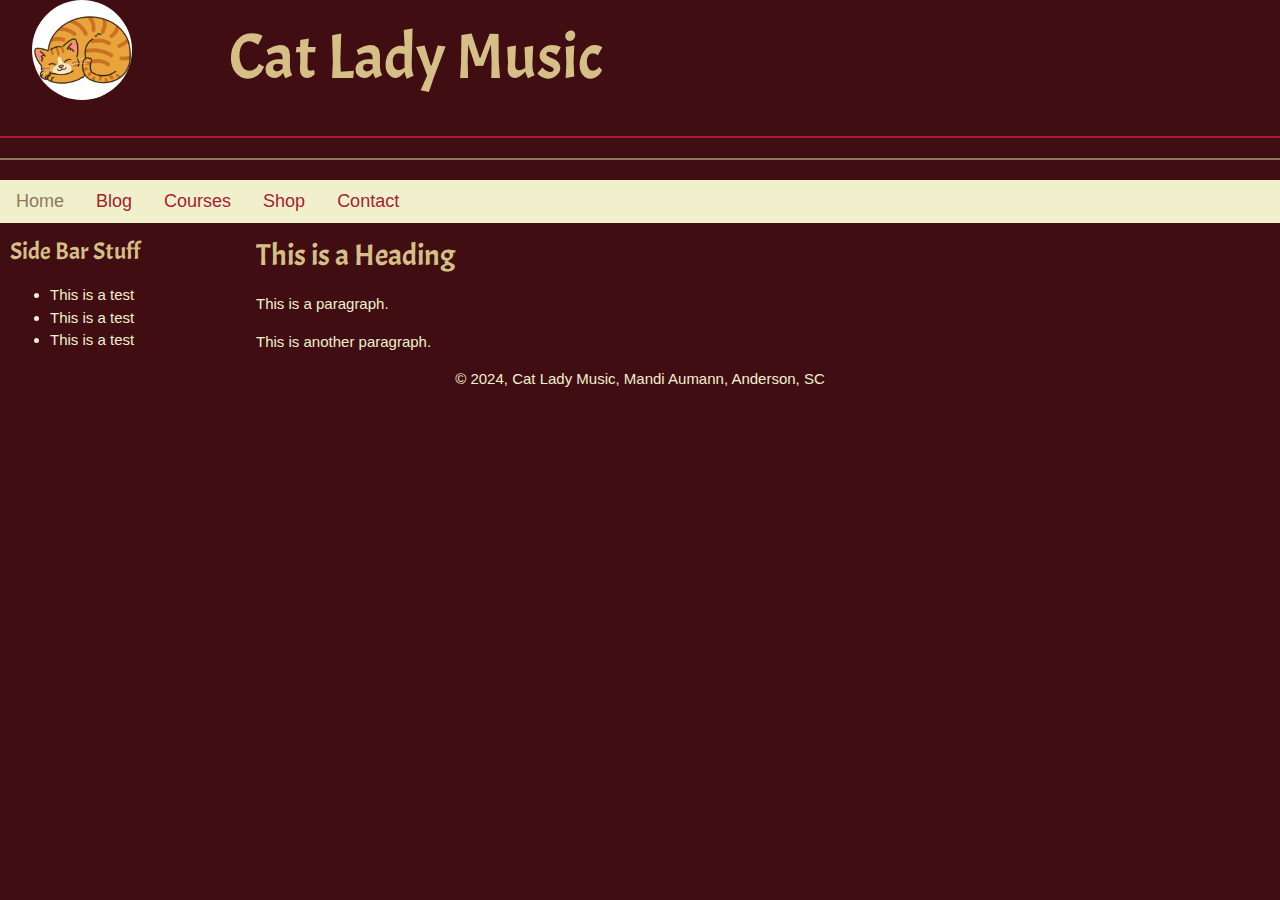
==== index.html @ 3720938f "Set up initial page layouts" ====
<!DOCTYPE html>
<html lang="en">
<meta charset="UTF-8">
<title>Cat Lady Music</title>
<meta name="viewport" content="width=device-width, initial-scale=1">
<link rel="stylesheet" href="https://www.w3schools.com/w3css/4/w3.css">
<link rel="stylesheet" href="./styles.css">
<link rel="preconnect" href="https://fonts.googleapis.com">
<link rel="preconnect" href="https://fonts.gstatic.com" crossorigin>
<link href="https://fonts.googleapis.com/css2?family=Acme&display=swap" rel="stylesheet">
<style>
</style>
<body>
  <!-- Page Header -->
   <div class="w3-container">
      <div class="w3-row-padding">
        <div class="w3-col s2"><img class="w3-circle" src="./images/orange-tabby.jpg" height="100px" width="auto" alt="orange tabby"></div>
        <div class="w3-rest"><h1 class="w3-jumbo">Cat Lady Music</h1></div>
      </div>
   </div>
   <hr class="a">
   <hr class="b">

   <!-- Website Navigation -->
    <div class="w3-bar w3-large" style="background-color: var(--lemon-chiffon); color: var(--madder);">
      <a href="#" class="w3-bar-item w3-button" style="color: var(--chamoisee);">Home</a>
      <a href="./blog.html" class="w3-bar-item w3-button">Blog</a>
      <a href="./courses.html" class="w3-bar-item w3-button">Courses</a>
      <a href="./shop.html" class="w3-bar-item w3-button">Shop</a>
      <a href="#" class="w3-bar-item w3-button">Contact</a>
    </div>

<!-- Homepage Content -->
  <!-- Left Side Section -->
  <div class="w3-sidebar" style="width: 20%; padding-left: 10px;">
      <h3>Side Bar Stuff</h3>
      <ul>
        <li>This is a test</li>
        <li>This is a test</li>
        <li>This is a test</li>
      </ul>
    </div>
  <!-- Main Section -->
  <div style="margin-left: 20%;">
      <h2>This is a Heading</h2>
      <p>This is a paragraph.</p>
      <p>This is another paragraph.</p>
    </div>
   </div>




<script src="https://www.w3schools.com/lib/w3.js"></script>

<footer class="w3-center w3-display-bottom">
  <p>&#169; 2024, Cat Lady Music, Mandi Aumann, Anderson, SC</p>
</footer>

</body>
</html>
---- styles.css ----
.acme-regular {
    font-family: "Acme", sans-serif;
    font-weight: 400;
    font-style: normal;
  }
  
  :root {
    --black-bean: #3f0d12ff;
    --lemon-chiffon: #f1f0ccff;
    --ecru: #d5bf86ff;
    --chamoisee: #8d775fff;
    --madder: #a71d31ff;
  }

  body {
    background-color: var(--black-bean) !important;
    color: var(--lemon-chiffon) !important;
  }

  h1, h2, h3, h4, h5, h6 {
    color: var(--ecru) !important;
    font-family: "Acme", sans-serif;
  }

  hr.a {
    border: 1px solid var(--madder);
  }

  hr.b {
    border: 1px solid var(--chamoisee);
  }

  a.sidebar {
    text-decoration: none;
  }

  a.sidebar:hover {
    background-color: var(--ecru) !important;
    color: var(--black-bean) !important;
  }

  .w3-sidebar {
    background-color: var(--black-bean) !important;
  }

  /* div {
    border: 1px solid white;
  } */
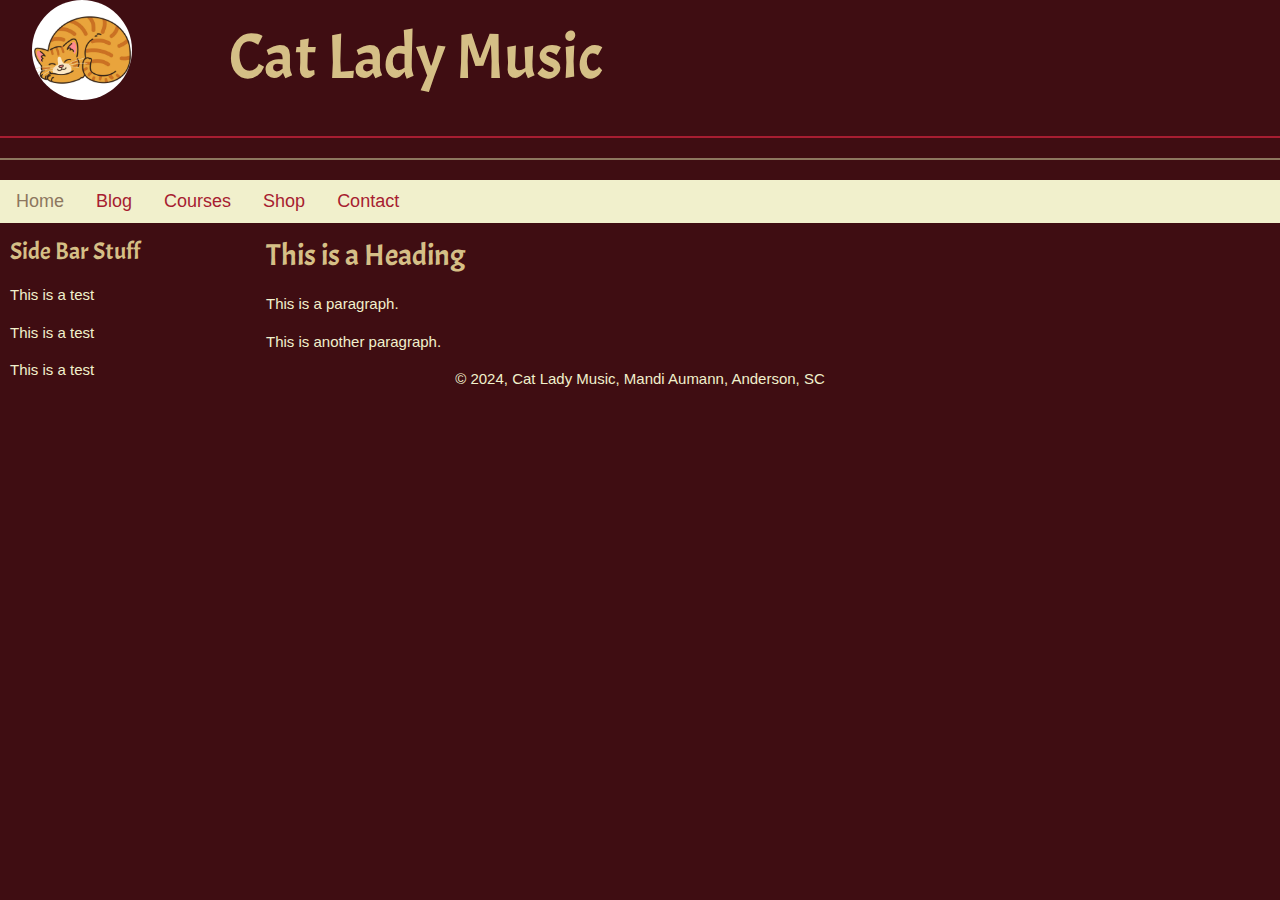
==== commit d42c846c: "Update styles" ====
--- a/index.html
+++ b/index.html
@@ -32,16 +32,14 @@
 
 <!-- Homepage Content -->
   <!-- Left Side Section -->
-  <div class="w3-sidebar" style="width: 20%; padding-left: 10px;">
+  <div class="w3-sidebar" style="width: 20%; padding-left: 10px; padding-right: 10px;">
       <h3>Side Bar Stuff</h3>
-      <ul>
-        <li>This is a test</li>
-        <li>This is a test</li>
-        <li>This is a test</li>
-      </ul>
+        <p class="w3-bar-item">This is a test</p>
+        <p class="w3-bar-item">This is a test</p>
+        <p class="w3-bar-item">This is a test</p>
     </div>
   <!-- Main Section -->
-  <div style="margin-left: 20%;">
+  <div style="margin-left: 20%; padding-left: 10px;">
       <h2>This is a Heading</h2>
       <p>This is a paragraph.</p>
       <p>This is another paragraph.</p>
--- a/styles.css
+++ b/styles.css
@@ -45,4 +45,9 @@
 
   /* div {
     border: 1px solid white;
-  } */+  } */
+
+  .shop {
+    background-color: var(--chamoisee);
+    color: var(--madder);
+  }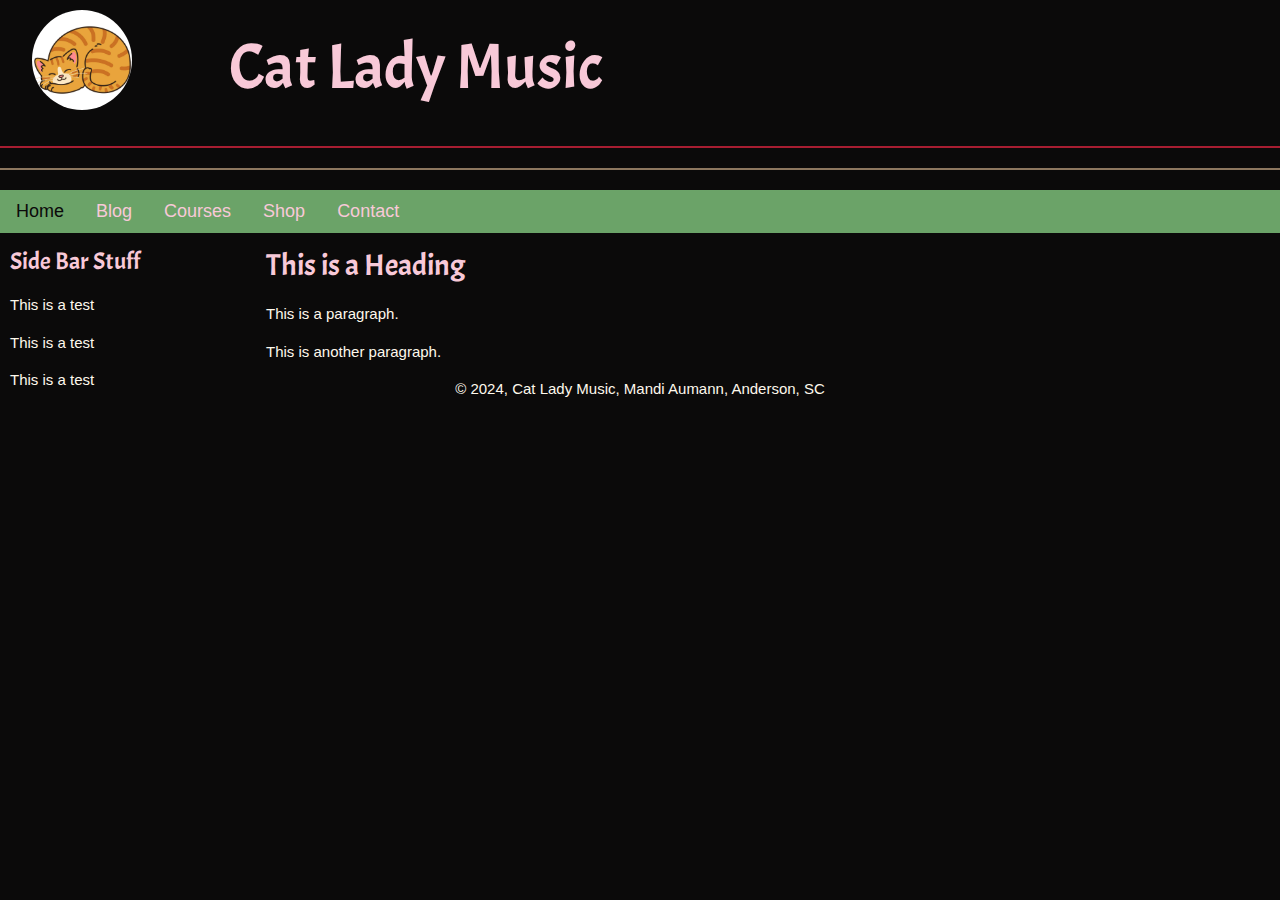
==== commit 26673f8d: "Applied palette04 to index" ====
--- a/index.html
+++ b/index.html
@@ -5,42 +5,45 @@
 <meta name="viewport" content="width=device-width, initial-scale=1">
 <link rel="stylesheet" href="https://www.w3schools.com/w3css/4/w3.css">
 <link rel="stylesheet" href="./styles.css">
+<link rel="stylesheet" href="./palette04.css" />
 <link rel="preconnect" href="https://fonts.googleapis.com">
 <link rel="preconnect" href="https://fonts.gstatic.com" crossorigin>
 <link href="https://fonts.googleapis.com/css2?family=Acme&display=swap" rel="stylesheet">
 <style>
 </style>
-<body>
+<body class="clm4-d1">
   <!-- Page Header -->
+  <div style="position: sticky; top: 0; padding-top: 10px;" class="clm4-d1">
    <div class="w3-container">
       <div class="w3-row-padding">
         <div class="w3-col s2"><img class="w3-circle" src="./images/orange-tabby.jpg" height="100px" width="auto" alt="orange tabby"></div>
-        <div class="w3-rest"><h1 class="w3-jumbo">Cat Lady Music</h1></div>
+        <div class="w3-rest"><h1 class="w3-jumbo h1-d1">Cat Lady Music</h1></div>
       </div>
    </div>
    <hr class="a">
    <hr class="b">
 
    <!-- Website Navigation -->
-    <div class="w3-bar w3-large" style="background-color: var(--lemon-chiffon); color: var(--madder);">
-      <a href="#" class="w3-bar-item w3-button" style="color: var(--chamoisee);">Home</a>
-      <a href="./blog.html" class="w3-bar-item w3-button">Blog</a>
-      <a href="./courses.html" class="w3-bar-item w3-button">Courses</a>
-      <a href="./shop.html" class="w3-bar-item w3-button">Shop</a>
-      <a href="#" class="w3-bar-item w3-button">Contact</a>
+    <div class="w3-bar w3-large clm4-accent">
+      <a href="#" class="w3-bar-item w3-button" style="color: var(--night);">Home</a>
+      <a href="./blog.html" class="w3-bar-item w3-button clm4-a-accent">Blog</a>
+      <a href="./courses.html" class="w3-bar-item w3-button clm4-a-accent">Courses</a>
+      <a href="./shop.html" class="w3-bar-item w3-button clm4-a-accent">Shop</a>
+      <a href="#" class="w3-bar-item w3-button clm4-a-accent">Contact</a>
     </div>
+  </div>
 
 <!-- Homepage Content -->
   <!-- Left Side Section -->
-  <div class="w3-sidebar" style="width: 20%; padding-left: 10px; padding-right: 10px;">
-      <h3>Side Bar Stuff</h3>
+  <div class="w3-sidebar clm4-d1" style="width: 20%; padding-left: 10px; padding-right: 10px;">
+      <h3 class="h3-d1">Side Bar Stuff</h3>
         <p class="w3-bar-item">This is a test</p>
         <p class="w3-bar-item">This is a test</p>
         <p class="w3-bar-item">This is a test</p>
     </div>
   <!-- Main Section -->
   <div style="margin-left: 20%; padding-left: 10px;">
-      <h2>This is a Heading</h2>
+      <h2 class="h2-d1">This is a Heading</h2>
       <p>This is a paragraph.</p>
       <p>This is another paragraph.</p>
     </div>
--- a/styles.css
+++ b/styles.css
@@ -3,6 +3,8 @@
     font-weight: 400;
     font-style: normal;
   }
+
+/* Cat Lady #3 - https://coolors.co/3f0d12-f1f0cc-d5bf86-8d775f-a71d31 */
   
   :root {
     --black-bean: #3f0d12ff;
@@ -12,15 +14,15 @@
     --madder: #a71d31ff;
   }
 
-  body {
+  /* body {
     background-color: var(--black-bean) !important;
     color: var(--lemon-chiffon) !important;
-  }
+  } */
 
-  h1, h2, h3, h4, h5, h6 {
-    color: var(--ecru) !important;
+  /* h1, h2, h3, h4, h5, h6 {
+    /* color: var(--ecru) !important;
     font-family: "Acme", sans-serif;
-  }
+  } */
 
   hr.a {
     border: 1px solid var(--madder);
@@ -34,20 +36,20 @@
     text-decoration: none;
   }
 
-  a.sidebar:hover {
+  /* a.sidebar:hover {
     background-color: var(--ecru) !important;
     color: var(--black-bean) !important;
-  }
+  } */
 
-  .w3-sidebar {
+  /* .w3-sidebar {
     background-color: var(--black-bean) !important;
-  }
+  } */
 
   /* div {
     border: 1px solid white;
   } */
 
-  .shop {
+  /* .shop {
     background-color: var(--chamoisee);
     color: var(--madder);
-  }+  } */
--- a/palette04.css
+++ b/palette04.css
@@ -0,0 +1,39 @@
+:root {
+    --asparagus: #6ba368ff;
+    --night: #0b0a0aff;
+    --fairy-tale: #f8c9d8ff;
+    --floral-white: #fef8ecff;
+    --umber: #7f675bff;
+}
+
+/* Horizontal Lines */
+hr.a {border: 1px solid var(--madder);}
+hr.b {border: 1px solid var(--chamoisee);}
+
+/* Links */
+.clm4-a, .clm4-a-d1 {color: #6ba368ff !important;}
+.clm4-a-d2, .clm4-a-accent {color: #f8c9d8ff !important;}
+.clm4-a.hover, .clm4-a-accent.hover, .clm4-a-d1.hover {color: #f8c9d8ff !important; background-color: #7f675bff !important;}
+.clm4-a-d2.hover {color: #f8c9d8ff !important; background-color: #6ba368ff !important;}
+
+/* Buttons */
+.clm4-button-dark {color: #f8c9d8ff !important; background-color: #7f675bff !important;}
+.clm4-button-d2 {color: #fef8ecff; background-color: #6ba368ff;}
+.clm4-button-light {color: #6ba368ff !important; background-color: #f8c9d8ff !important;}
+
+/* Light Theme */
+.clm4-light {background-color: #fef8ecff !important; color: #0b0a0aff !important;}
+.h1-light, .h2-light, .h3-light, .h4-light, .h5-light, .h6-light {color: #7f675bff !important; font-family: "Acme", sans-serif !important;}
+
+/* Dark Theme #1 */
+.clm4-d1 {background-color: #0b0a0aff !important; color: #fef8ecff !important;}
+.h1-d1, .h2-d1, .h3-d1, .h4-d1, .h5-d1, .h6-d1 {color: #f8c9d8ff !important; font-family: "Acme", sans-serif !important;}
+
+/* Dark Theme #2 */
+.clm4-d2 {background-color: #7f675bff !important; color: #fef8ecff !important;}
+.h1-d2, .h2-d2, .h3-d2, .h4-d2, .h5-d2, .h6-d2 {color: #0b0a0aff !important; font-family: "Acme", sans-serif !important;}
+
+/* Accent Theme */
+.clm4-accent {background-color: #6ba368ff !important; color: #fef8ecff !important;}
+.h1-accent, .h2-accent, .h3-accent, .h4-accent, .h5-accent, .h6-accent {color: #0b0a0aff !important; font-family: "Acme", sans-serif !important;}
+
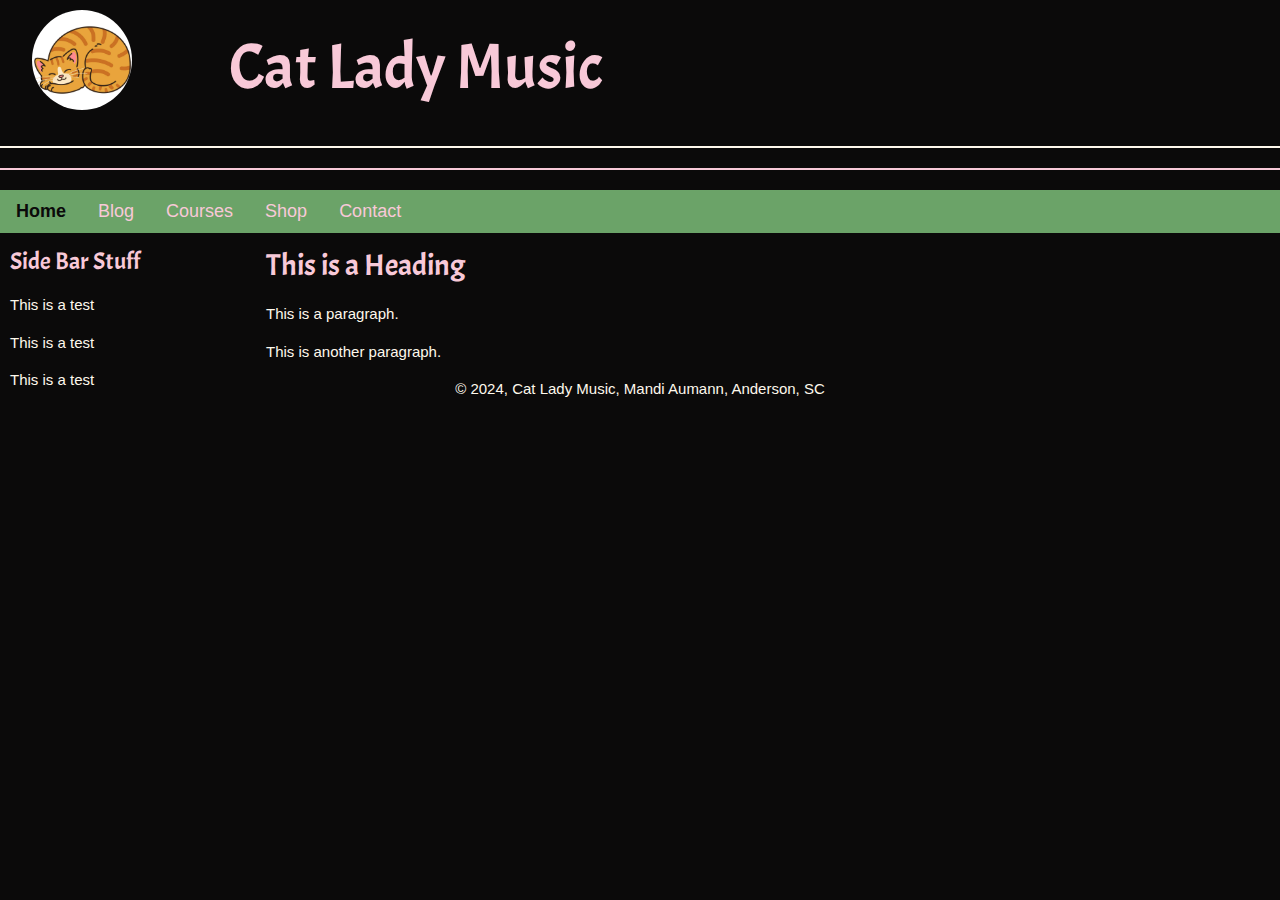
==== commit fd2b86ee: "Update navigation fonts" ====
--- a/index.html
+++ b/index.html
@@ -25,7 +25,7 @@
 
    <!-- Website Navigation -->
     <div class="w3-bar w3-large clm4-accent">
-      <a href="#" class="w3-bar-item w3-button" style="color: var(--night);">Home</a>
+      <a href="#" class="w3-bar-item w3-button" style="color: var(--night); font-weight: bold;">Home</a>
       <a href="./blog.html" class="w3-bar-item w3-button clm4-a-accent">Blog</a>
       <a href="./courses.html" class="w3-bar-item w3-button clm4-a-accent">Courses</a>
       <a href="./shop.html" class="w3-bar-item w3-button clm4-a-accent">Shop</a>
--- a/palette04.css
+++ b/palette04.css
@@ -7,14 +7,14 @@
 }
 
 /* Horizontal Lines */
-hr.a {border: 1px solid var(--madder);}
-hr.b {border: 1px solid var(--chamoisee);}
+hr.a {border: 1px solid var(--floral-white);}
+hr.b {border: 1px solid var(--fairy-tale);}
 
 /* Links */
 .clm4-a, .clm4-a-d1 {color: #6ba368ff !important;}
 .clm4-a-d2, .clm4-a-accent {color: #f8c9d8ff !important;}
-.clm4-a.hover, .clm4-a-accent.hover, .clm4-a-d1.hover {color: #f8c9d8ff !important; background-color: #7f675bff !important;}
-.clm4-a-d2.hover {color: #f8c9d8ff !important; background-color: #6ba368ff !important;}
+.clm4-a:hover, .clm4-a-accent:hover, .clm4-a-d1:hover {color: #f8c9d8ff !important; background-color: #7f675bff !important;}
+.clm4-a-d2:hover {color: #f8c9d8ff !important; background-color: #6ba368ff !important;}
 
 /* Buttons */
 .clm4-button-dark {color: #f8c9d8ff !important; background-color: #7f675bff !important;}
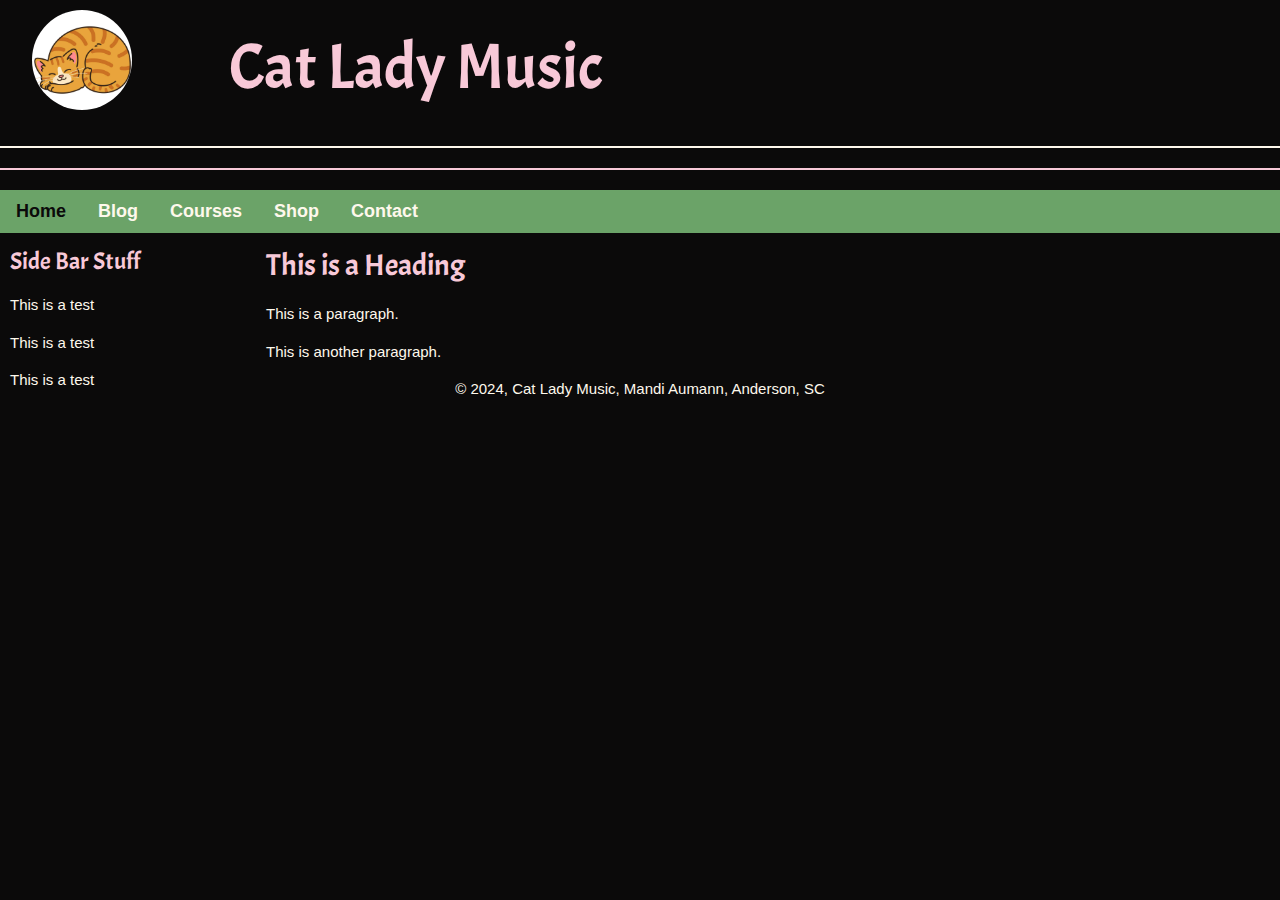
==== commit 6d714c03: "Update styles ref to new file" ====
--- a/index.html
+++ b/index.html
@@ -4,8 +4,7 @@
 <title>Cat Lady Music</title>
 <meta name="viewport" content="width=device-width, initial-scale=1">
 <link rel="stylesheet" href="https://www.w3schools.com/w3css/4/w3.css">
-<link rel="stylesheet" href="./styles.css">
-<link rel="stylesheet" href="./palette04.css" />
+<link rel="stylesheet" href="./clm-theme.css" />
 <link rel="preconnect" href="https://fonts.googleapis.com">
 <link rel="preconnect" href="https://fonts.gstatic.com" crossorigin>
 <link href="https://fonts.googleapis.com/css2?family=Acme&display=swap" rel="stylesheet">
--- a/clm-theme.css
+++ b/clm-theme.css
@@ -0,0 +1,45 @@
+:root {
+    --asparagus: #6ba368ff;
+    --night: #0b0a0aff;
+    --fairy-tale: #f8c9d8ff;
+    --floral-white: #fef8ecff;
+    --umber: #7f675bff;
+}
+
+.acme-regular {
+    font-family: "Acme", sans-serif;
+    font-weight: 400;
+    font-style: normal;
+  }
+
+/* Horizontal Lines */
+hr.a {border: 1px solid var(--floral-white);}
+hr.b {border: 1px solid var(--fairy-tale);}
+
+/* Links */
+.clm4-a, .clm4-a-d1 {color: #6ba368ff !important;}
+.clm4-a-d2, .clm4-a-accent {color: #fef8ecff !important; font-weight: bold !important;}
+.clm4-a:hover, .clm4-a-accent:hover, .clm4-a-d1:hover {color: #f8c9d8ff !important; background-color: #7f675bff !important;}
+.clm4-a-d2:hover {color: #f8c9d8ff !important; background-color: #6ba368ff !important;}
+
+/* Buttons */
+.clm4-button-dark {color: #f8c9d8ff !important; background-color: #7f675bff !important;}
+.clm4-button-d2 {color: #fef8ecff; background-color: #6ba368ff;}
+.clm4-button-light {color: #6ba368ff !important; background-color: #f8c9d8ff !important;}
+
+/* Light Theme */
+.clm4-light {background-color: #fef8ecff !important; color: #0b0a0aff !important;}
+.h1-light, .h2-light, .h3-light, .h4-light, .h5-light, .h6-light {color: #7f675bff !important; font-family: "Acme", sans-serif !important;}
+
+/* Dark Theme #1 */
+.clm4-d1 {background-color: #0b0a0aff !important; color: #fef8ecff !important;}
+.h1-d1, .h2-d1, .h3-d1, .h4-d1, .h5-d1, .h6-d1 {color: #f8c9d8ff !important; font-family: "Acme", sans-serif !important;}
+
+/* Dark Theme #2 */
+.clm4-d2 {background-color: #7f675bff !important; color: #fef8ecff !important;}
+.h1-d2, .h2-d2, .h3-d2, .h4-d2, .h5-d2, .h6-d2 {color: #0b0a0aff !important; font-family: "Acme", sans-serif !important;}
+
+/* Accent Theme */
+.clm4-accent {background-color: #6ba368ff !important; color: #fef8ecff !important;}
+.h1-accent, .h2-accent, .h3-accent, .h4-accent, .h5-accent, .h6-accent {color: #0b0a0aff !important; font-family: "Acme", sans-serif !important;}
+
